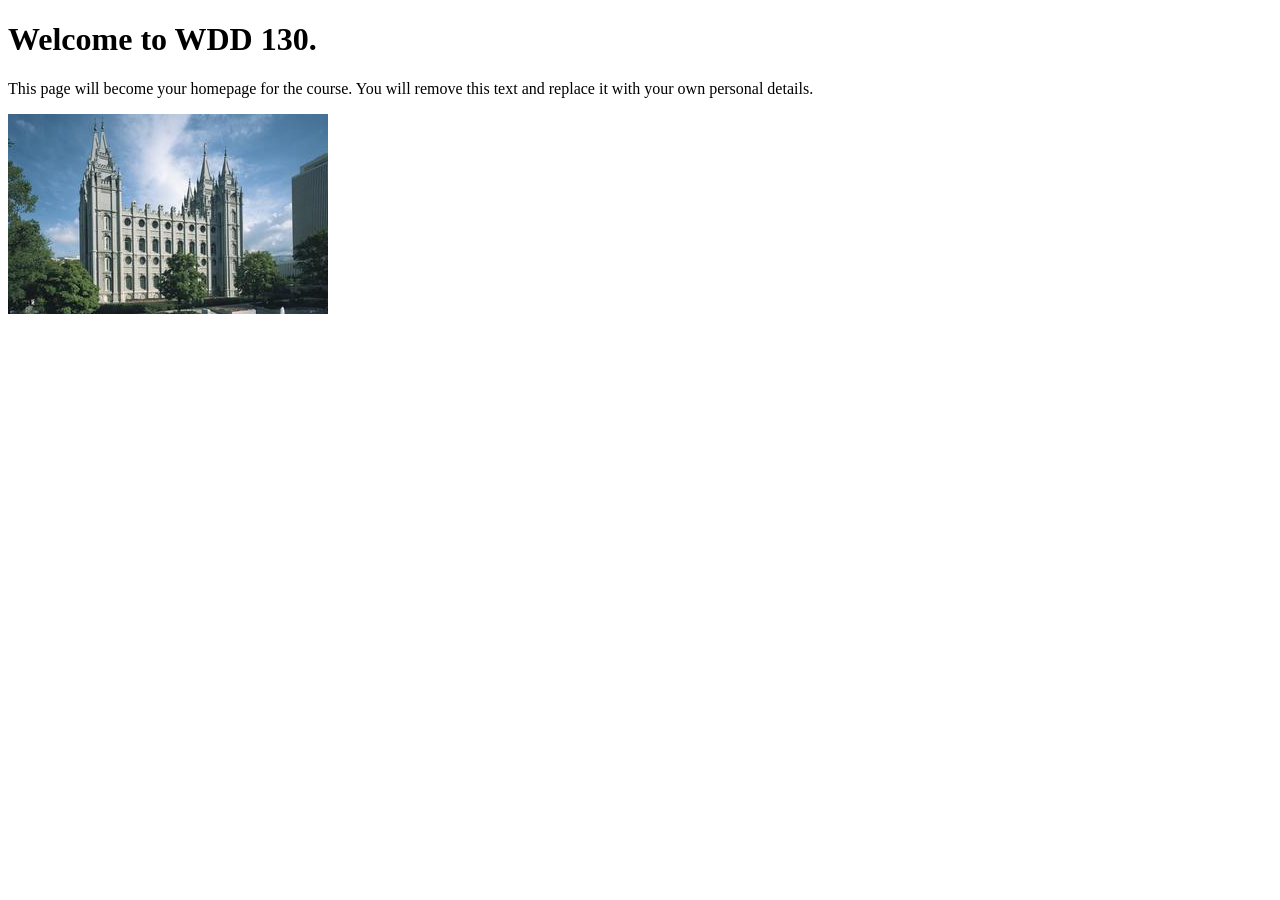
==== index.html @ 455d4710 "Initial commit" ====
<!DOCTYPE html>
<html lang="en">
<head>
    <meta charset="UTF-8">
    <meta name="viewport" content="width=device-width, initial-scale=1.0">
    <title>WDD 130 | Personal Homepage</title>
</head>
<body>
    <h1>Welcome to WDD 130.</h1>
    <p>This page will become your homepage for the course. You will remove this text and replace it with your own personal details.</p>

    <img src="images/salt-lake-temple.jpg" alt="The Salt Lake Temple.">
</body>
</html>
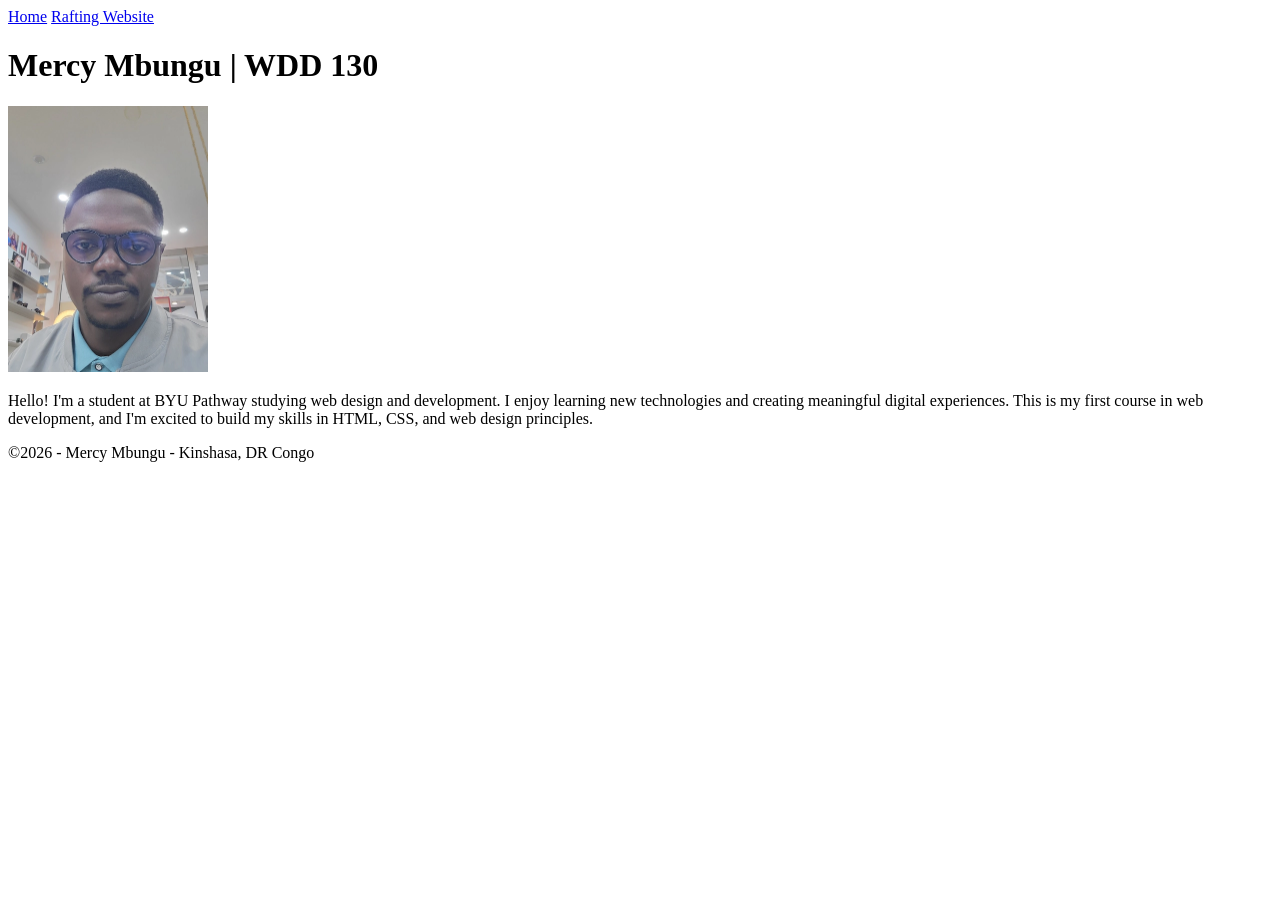
==== commit 40e3f54b: "Add presentation page" ====
--- a/index.html
+++ b/index.html
@@ -1,14 +1,33 @@
 <!DOCTYPE html>
 <html lang="en">
+
 <head>
     <meta charset="UTF-8">
     <meta name="viewport" content="width=device-width, initial-scale=1.0">
-    <title>WDD 130 | Personal Homepage</title>
+    <title>MERCY MBUNGU | WDD 130</title>
 </head>
+
 <body>
-    <h1>Welcome to WDD 130.</h1>
-    <p>This page will become your homepage for the course. You will remove this text and replace it with your own personal details.</p>
+    <header>
+        <nav>
+            <a href="#">Home</a>
+            <a href="wwr/">Rafting Website</a>
+        </nav>
+    </header>
+    <main>
+        <h1>Mercy Mbungu | WDD 130</h1>
+        <img src="images/profile.webp" alt="Mercy Mbungu" width="200">
+        <p>
+            Hello! I'm a student at BYU Pathway studying web design and development. I enjoy
+            learning
+            new technologies and creating meaningful digital experiences. This is my first course in
+            web
+            development, and I'm excited to build my skills in HTML, CSS, and web design principles.
+        </p>
+    </main>
+    <footer>
+        <p>&copy2026 - Mercy Mbungu - Kinshasa, DR Congo</p>
+    </footer>
+</body>
 
-    <img src="images/salt-lake-temple.jpg" alt="The Salt Lake Temple.">
-</body>
 </html>
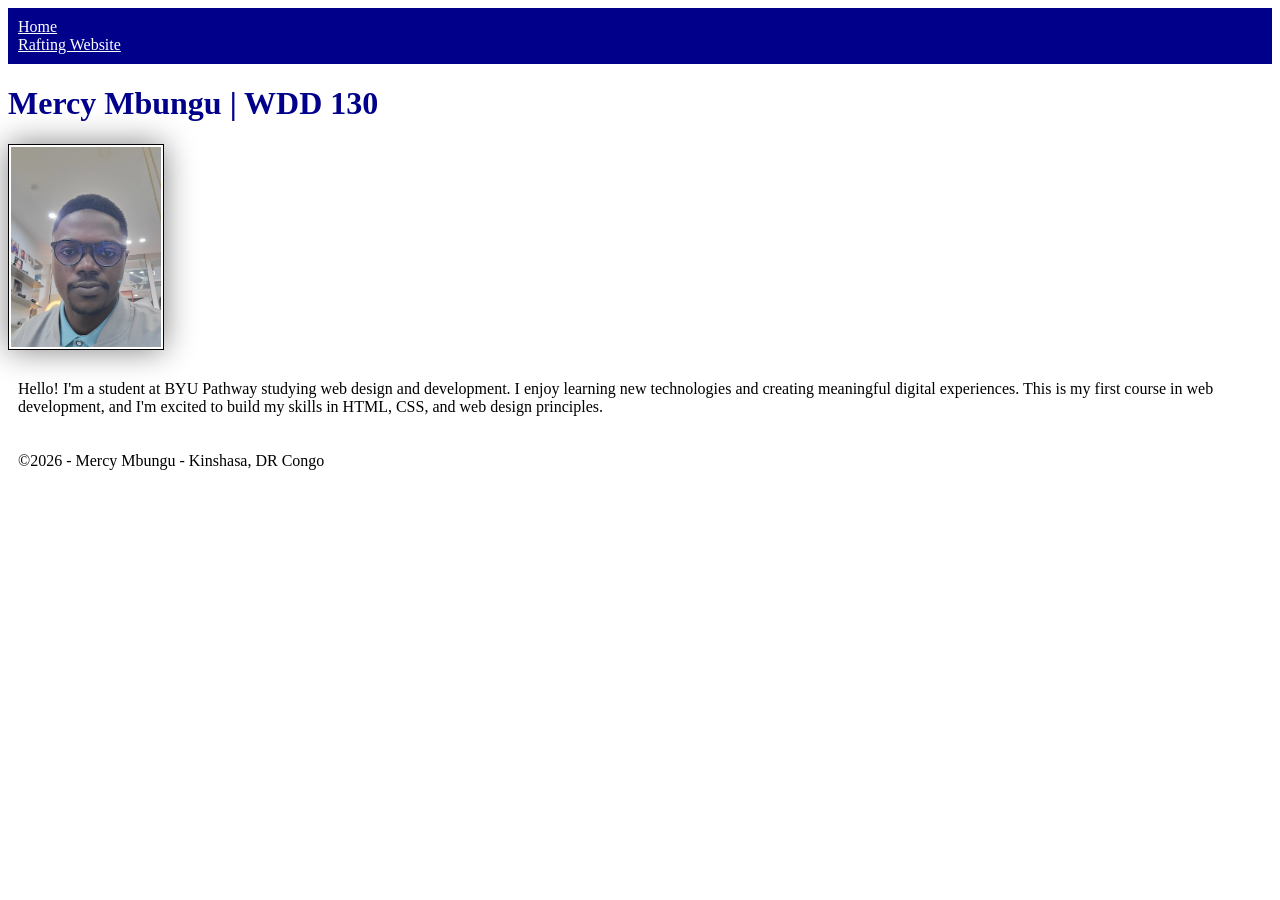
==== commit ba9ba32b: "Apply style in the home page" ====
--- a/index.html
+++ b/index.html
@@ -5,6 +5,7 @@
     <meta charset="UTF-8">
     <meta name="viewport" content="width=device-width, initial-scale=1.0">
     <title>MERCY MBUNGU | WDD 130</title>
+    <link rel="stylesheet" href="styles/styles.css">
 </head>
 
 <body>
@@ -26,7 +27,7 @@
         </p>
     </main>
     <footer>
-        <p>&copy2026 - Mercy Mbungu - Kinshasa, DR Congo</p>
+        <p>&copy;2026 - Mercy Mbungu - Kinshasa, DR Congo</p>
     </footer>
 </body>
 
--- a/styles/styles.css
+++ b/styles/styles.css
@@ -0,0 +1,26 @@
+nav {
+    background-color: darkblue;
+    padding: 10px;
+}
+
+nav a {
+    color: white;
+    display: block;
+    padding: 20ox;
+}
+
+h1 {
+    color: darkblue
+}
+
+img {
+    width: 150px;
+    height: auto;
+    border: 1px solid black;
+    padding: 2px;
+    box-shadow: 0 0 30px gray;
+}
+
+p {
+    padding: 10px;
+}
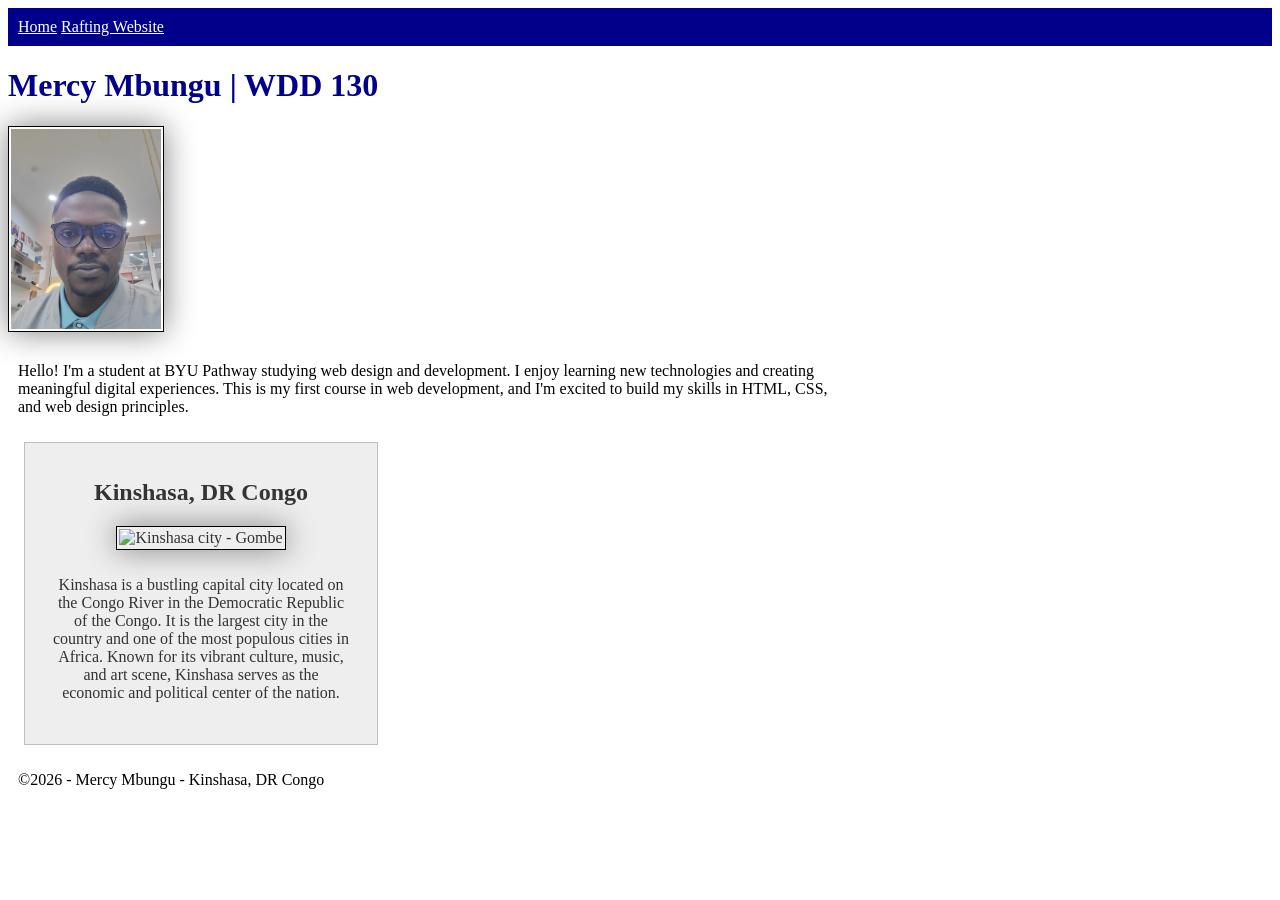
==== commit 7984ad16: "Improve home page adding css" ====
--- a/index.html
+++ b/index.html
@@ -5,6 +5,8 @@
     <meta charset="UTF-8">
     <meta name="viewport" content="width=device-width, initial-scale=1.0">
     <title>MERCY MBUNGU | WDD 130</title>
+    <meta name="author" content="Mercy Mbungu">
+    <meta name="description" content="">
     <link rel="stylesheet" href="styles/styles.css">
 </head>
 
@@ -26,6 +28,17 @@
             development, and I'm excited to build my skills in HTML, CSS, and web design principles.
         </p>
     </main>
+    <aside>
+        <h2>Kinshasa, DR Congo</h2>
+        <img src="https://upload.wikimedia.org/wikipedia/commons/3/3c/Vue_Kinshasa.jpg"
+          alt="Kinshasa city - Gombe">
+        <p>Kinshasa is a bustling capital city located on the Congo River in the Democratic Republic
+            of
+            the Congo. It is the largest city in the country and one of the most populous cities in
+            Africa. Known for its vibrant culture, music, and art scene, Kinshasa serves as the
+            economic
+            and political center of the nation.</p>
+    </aside>
     <footer>
         <p>&copy;2026 - Mercy Mbungu - Kinshasa, DR Congo</p>
     </footer>
--- a/styles/styles.css
+++ b/styles/styles.css
@@ -5,8 +5,31 @@
 
 nav a {
     color: white;
-    display: block;
+    display: inline-block;
     padding: 20ox;
+}
+
+main {
+    width: 840px;
+}
+
+aside {
+    width: 20rem;
+    margin: 1rem;
+    border: 1px solid rgb(0 0 0 / 0.2);
+    padding: 1rem;
+    background-color: #eee;
+    color: #333;
+    text-align: center;
+}
+
+aside img {
+    width: 200px;
+    height: auto;
+}
+
+p {
+    padding: 0;
 }
 
 h1 {
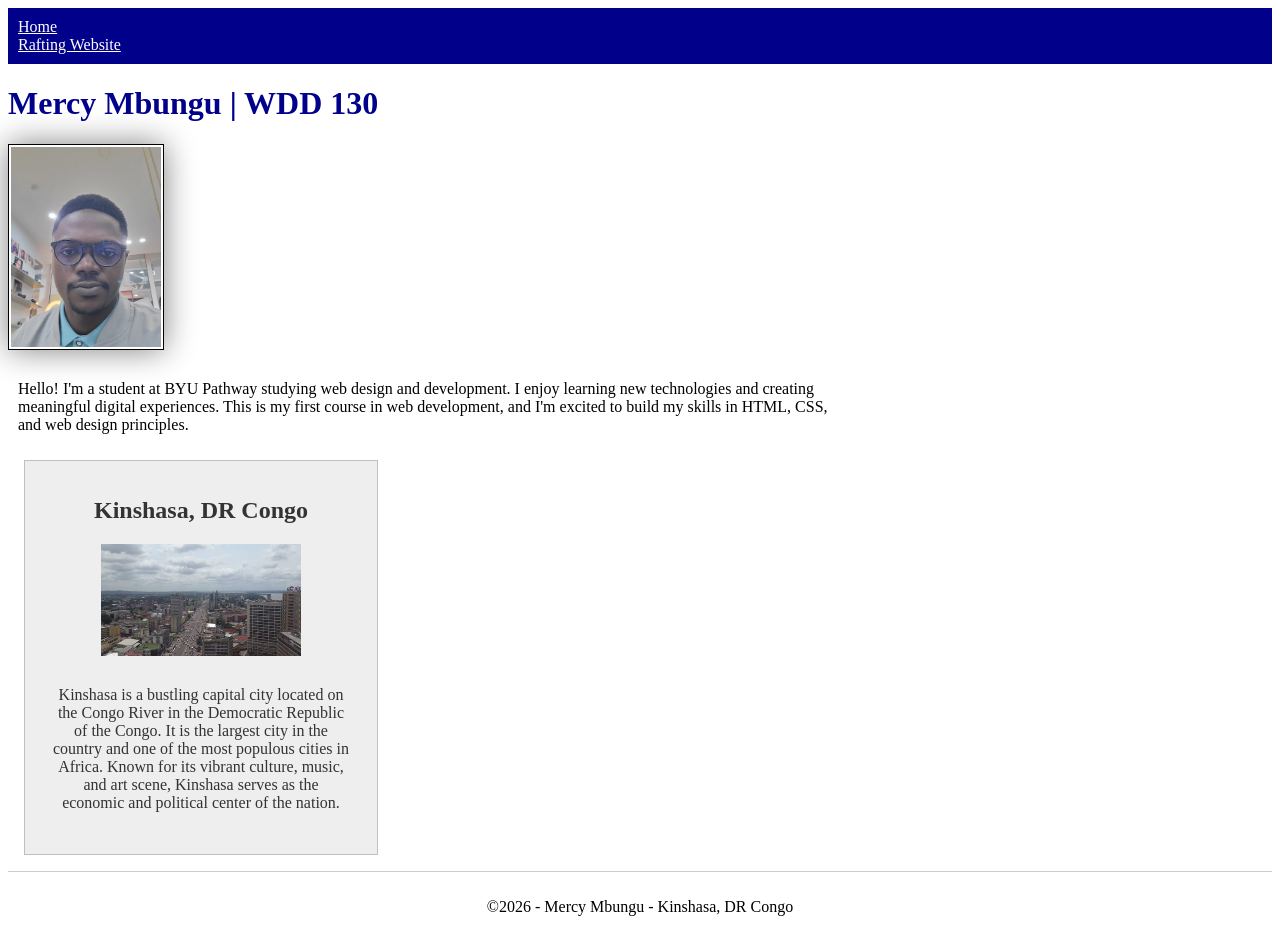
==== commit 6d678427: "Correct validator W3C" ====
--- a/index.html
+++ b/index.html
@@ -6,7 +6,8 @@
     <meta name="viewport" content="width=device-width, initial-scale=1.0">
     <title>MERCY MBUNGU | WDD 130</title>
     <meta name="author" content="Mercy Mbungu">
-    <meta name="description" content="">
+    <meta name="description"
+      content="Hi, My name is Mercy MBUNGU and this is a page where I share all I'm learning about web">
     <link rel="stylesheet" href="styles/styles.css">
 </head>
 
@@ -30,8 +31,7 @@
     </main>
     <aside>
         <h2>Kinshasa, DR Congo</h2>
-        <img src="https://upload.wikimedia.org/wikipedia/commons/3/3c/Vue_Kinshasa.jpg"
-          alt="Kinshasa city - Gombe">
+        <img src="images/kinshasa-city.jpg" alt="Kinshasa city - Gombe">
         <p>Kinshasa is a bustling capital city located on the Congo River in the Democratic Republic
             of
             the Congo. It is the largest city in the country and one of the most populous cities in
--- a/styles/styles.css
+++ b/styles/styles.css
@@ -5,12 +5,20 @@
 
 nav a {
     color: white;
-    display: inline-block;
+    display: block;
     padding: 20ox;
 }
 
 main {
-    width: 840px;
+    max-width: 840px;
+}
+
+main img {
+    width: 150px;
+    height: auto;
+    border: 1px solid black;
+    padding: 2px;
+    box-shadow: 0 0 30px gray;
 }
 
 aside {
@@ -36,14 +44,12 @@
     color: darkblue
 }
 
-img {
-    width: 150px;
-    height: auto;
-    border: 1px solid black;
-    padding: 2px;
-    box-shadow: 0 0 30px gray;
+p {
+    padding: 10px;
 }
 
-p {
-    padding: 10px;
+footer {
+    margin-top: 5px;
+    border-top: 1px solid rgb(0 0 0 / 0.2);
+    text-align: center;
 }
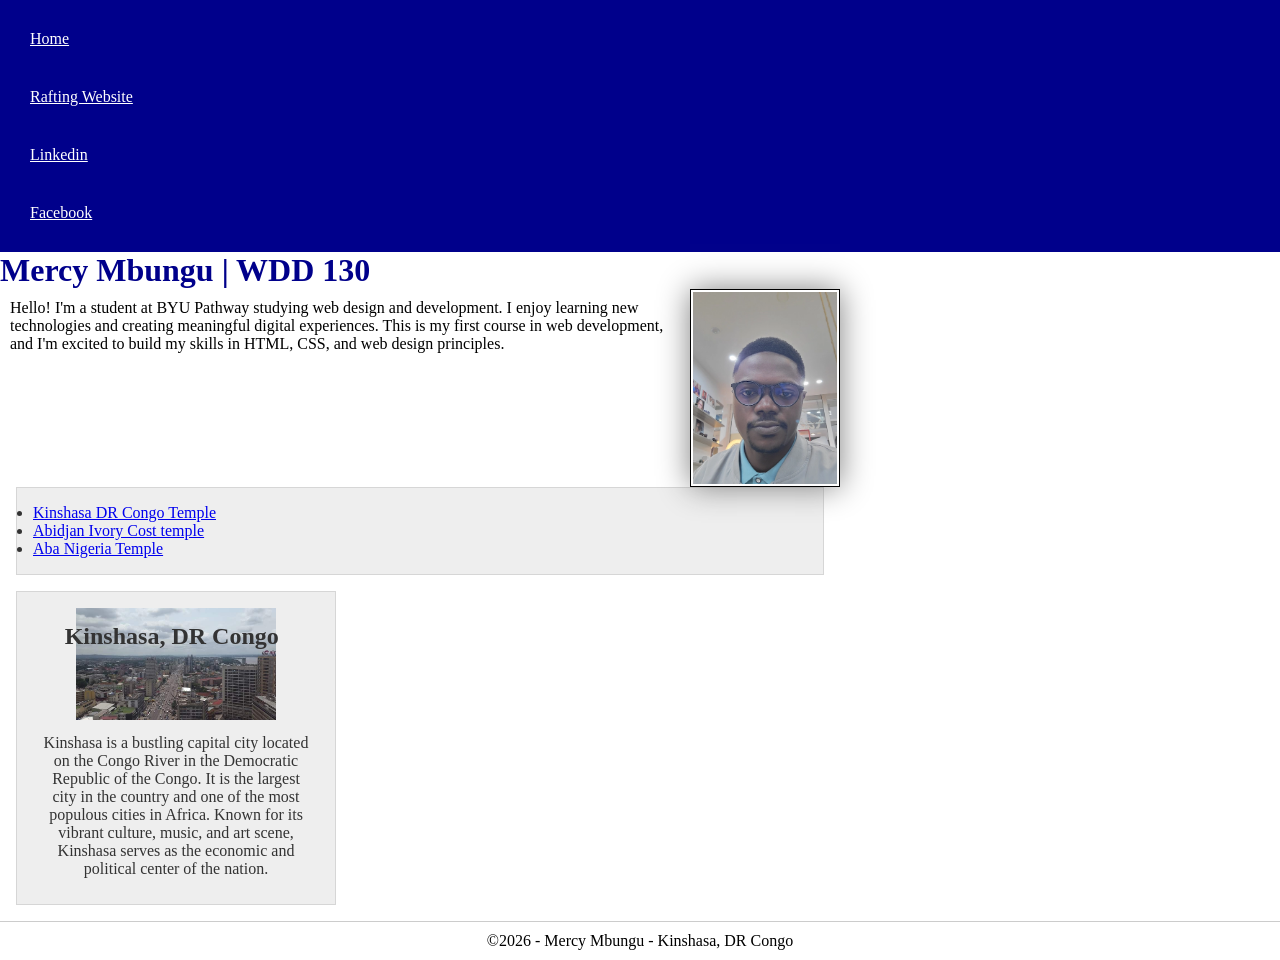
==== commit 8a0e2702: "Improve look of homepage" ====
--- a/index.html
+++ b/index.html
@@ -16,6 +16,8 @@
         <nav>
             <a href="#">Home</a>
             <a href="wwr/">Rafting Website</a>
+            <a href="https://linkedin.com/in/mmngoms" target="_blank">Linkedin</a>
+            <a href="https://facebook.com/mercingoma1996" target="_blank">Facebook</a>
         </nav>
     </header>
     <main>
@@ -28,8 +30,25 @@
             web
             development, and I'm excited to build my skills in HTML, CSS, and web design principles.
         </p>
+        <ul class="box">
+            <li><a href="https://www.churchofjesuschrist.org/temples/details/kinshasa-democratic-republic-of-the-congo-temple?lang=eng"
+                  target="_blank">
+                    Kinshasa DR Congo Temple
+                </a></li>
+            <li>
+                <a href="https://www.churchofjesuschrist.org/temples/details/abidjan-ivory-coast-temple?lang=eng"
+                  target="_blank">Abidjan
+                    Ivory Cost temple</a>
+            </li>
+            <li>
+                <a href="https://www.churchofjesuschrist.org/temples/details/aba-nigeria-temple?lang=eng"
+                  target="_blank">Aba
+                    Nigeria Temple</a>
+            </li>
+
+        </ul>
     </main>
-    <aside>
+    <aside class="box">
         <h2>Kinshasa, DR Congo</h2>
         <img src="images/kinshasa-city.jpg" alt="Kinshasa city - Gombe">
         <p>Kinshasa is a bustling capital city located on the Congo River in the Democratic Republic
--- a/styles/styles.css
+++ b/styles/styles.css
@@ -1,12 +1,23 @@
+:root {
+    --primary-color: darkblue;
+    --secondary-color: #eee;
+}
+
+* {
+    margin: 0;
+    padding: 0;
+    box-sizing: border-box;
+}
+
 nav {
-    background-color: darkblue;
+    background-color: var(--primary-color);
     padding: 10px;
 }
 
 nav a {
     color: white;
     display: block;
-    padding: 20ox;
+    padding: 20px;
 }
 
 main {
@@ -19,16 +30,13 @@
     border: 1px solid black;
     padding: 2px;
     box-shadow: 0 0 30px gray;
+    float: right;
 }
 
 aside {
     width: 20rem;
-    margin: 1rem;
-    border: 1px solid rgb(0 0 0 / 0.2);
-    padding: 1rem;
-    background-color: #eee;
-    color: #333;
     text-align: center;
+    position: relative;
 }
 
 aside img {
@@ -36,12 +44,18 @@
     height: auto;
 }
 
+aside h2 {
+    position: absolute;
+    left: 15%;
+    top: 10%;
+}
+
 p {
     padding: 0;
 }
 
 h1 {
-    color: darkblue
+    color: var(--primary-color)
 }
 
 p {
@@ -52,4 +66,16 @@
     margin-top: 5px;
     border-top: 1px solid rgb(0 0 0 / 0.2);
     text-align: center;
+}
+
+/* Class selectors */
+
+.box {
+    margin: 1rem;
+    padding: 1rem;
+    border: 1px solid rgb(0 0 0 / 10%);
+    /* border: 1px solid rgb(0 0 0 / 0.2); */
+    background-color: var(--secondary-color);
+    color: #333;
+    clear: both;
 }
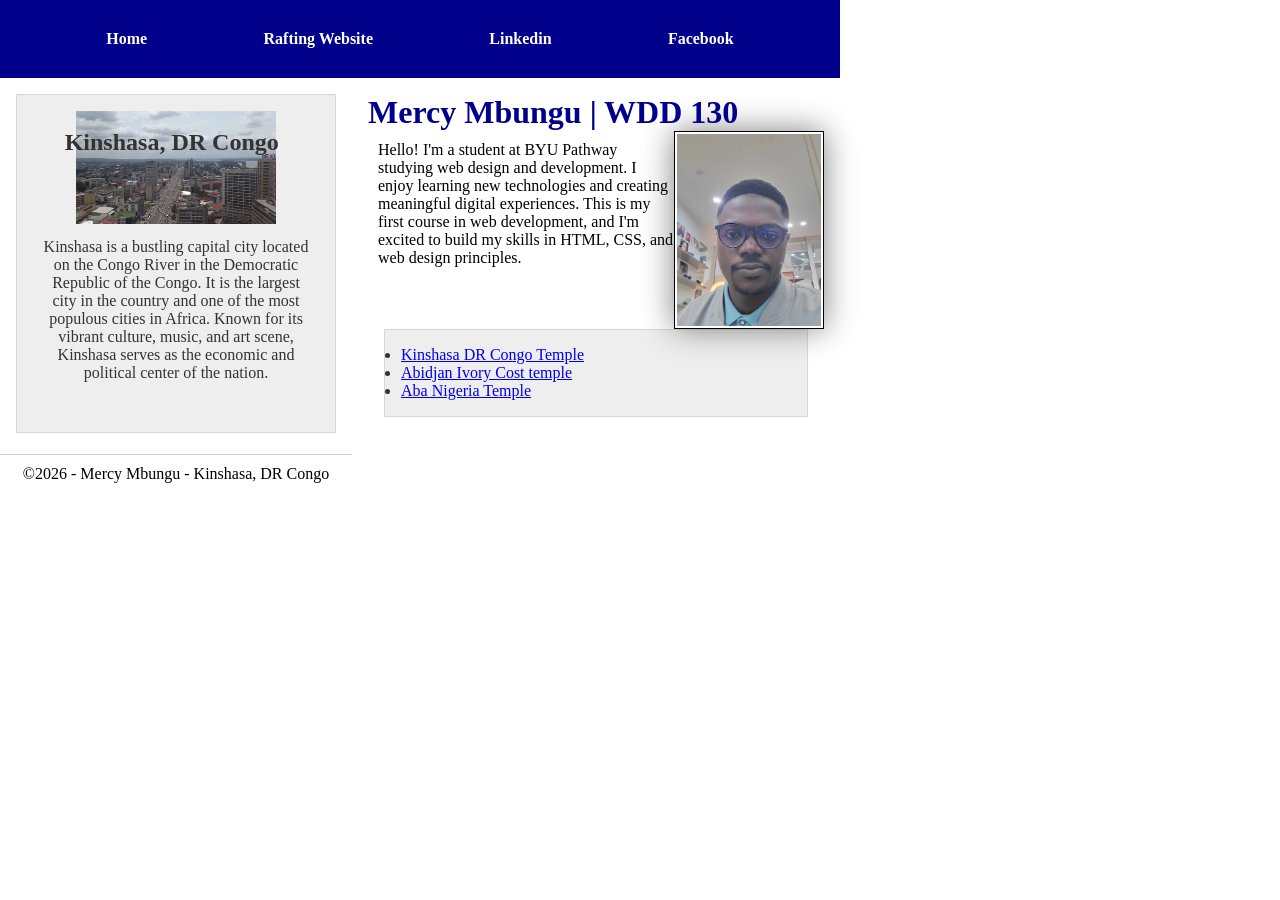
==== commit 9a9e58bd: "Adding of grid layout to homepage" ====
--- a/index.html
+++ b/index.html
@@ -20,47 +20,53 @@
             <a href="https://facebook.com/mercingoma1996" target="_blank">Facebook</a>
         </nav>
     </header>
-    <main>
-        <h1>Mercy Mbungu | WDD 130</h1>
-        <img src="images/profile.webp" alt="Mercy Mbungu" width="200">
-        <p>
-            Hello! I'm a student at BYU Pathway studying web design and development. I enjoy
-            learning
-            new technologies and creating meaningful digital experiences. This is my first course in
-            web
-            development, and I'm excited to build my skills in HTML, CSS, and web design principles.
-        </p>
-        <ul class="box">
-            <li><a href="https://www.churchofjesuschrist.org/temples/details/kinshasa-democratic-republic-of-the-congo-temple?lang=eng"
-                  target="_blank">
-                    Kinshasa DR Congo Temple
-                </a></li>
-            <li>
-                <a href="https://www.churchofjesuschrist.org/temples/details/abidjan-ivory-coast-temple?lang=eng"
-                  target="_blank">Abidjan
-                    Ivory Cost temple</a>
-            </li>
-            <li>
-                <a href="https://www.churchofjesuschrist.org/temples/details/aba-nigeria-temple?lang=eng"
-                  target="_blank">Aba
-                    Nigeria Temple</a>
-            </li>
+    <div class="grid">
+        <main>
+            <h1>Mercy Mbungu | WDD 130</h1>
+            <img src="images/profile.webp" alt="Mercy Mbungu" width="200">
+            <p>
+                Hello! I'm a student at BYU Pathway studying web design and development. I enjoy
+                learning
+                new technologies and creating meaningful digital experiences. This is my first
+                course in
+                web
+                development, and I'm excited to build my skills in HTML, CSS, and web design
+                principles.
+            </p>
+            <ul class="box">
+                <li><a href="https://www.churchofjesuschrist.org/temples/details/kinshasa-democratic-republic-of-the-congo-temple?lang=eng"
+                      target="_blank">
+                        Kinshasa DR Congo Temple
+                    </a></li>
+                <li>
+                    <a href="https://www.churchofjesuschrist.org/temples/details/abidjan-ivory-coast-temple?lang=eng"
+                      target="_blank">Abidjan
+                        Ivory Cost temple</a>
+                </li>
+                <li>
+                    <a href="https://www.churchofjesuschrist.org/temples/details/aba-nigeria-temple?lang=eng"
+                      target="_blank">Aba
+                        Nigeria Temple</a>
+                </li>
 
-        </ul>
-    </main>
-    <aside class="box">
-        <h2>Kinshasa, DR Congo</h2>
-        <img src="images/kinshasa-city.jpg" alt="Kinshasa city - Gombe">
-        <p>Kinshasa is a bustling capital city located on the Congo River in the Democratic Republic
-            of
-            the Congo. It is the largest city in the country and one of the most populous cities in
-            Africa. Known for its vibrant culture, music, and art scene, Kinshasa serves as the
-            economic
-            and political center of the nation.</p>
-    </aside>
-    <footer>
-        <p>&copy;2026 - Mercy Mbungu - Kinshasa, DR Congo</p>
-    </footer>
+            </ul>
+        </main>
+        <aside class="box">
+            <h2>Kinshasa, DR Congo</h2>
+            <img src="images/kinshasa-city.jpg" alt="Kinshasa city - Gombe">
+            <p>Kinshasa is a bustling capital city located on the Congo River in the Democratic
+                Republic
+                of
+                the Congo. It is the largest city in the country and one of the most populous cities
+                in
+                Africa. Known for its vibrant culture, music, and art scene, Kinshasa serves as the
+                economic
+                and political center of the nation.</p>
+        </aside>
+        <footer>
+            <p>&copy;2026 - Mercy Mbungu - Kinshasa, DR Congo</p>
+        </footer>
+    </div>
 </body>
 
 </html>
--- a/styles/styles.css
+++ b/styles/styles.css
@@ -10,6 +10,10 @@
 }
 
 nav {
+    display: flex;
+    flex-direction: row;
+    justify-content: space-evenly;
+    align-items: center;
     background-color: var(--primary-color);
     padding: 10px;
 }
@@ -18,10 +22,24 @@
     color: white;
     display: block;
     padding: 20px;
+    text-decoration: none;
+    font-weight: 700;
+}
+
+header,
+.grid,
+footer {
+    max-width: 840px;
+}
+
+.grid {
+    display: grid;
+    /* align-items: center; */
 }
 
 main {
-    max-width: 840px;
+    grid-column: 2/3;
+    margin: 1rem;
 }
 
 main img {
@@ -37,6 +55,8 @@
     width: 20rem;
     text-align: center;
     position: relative;
+    grid-column: 1/2;
+    grid-row: 1/2;
 }
 
 aside img {
